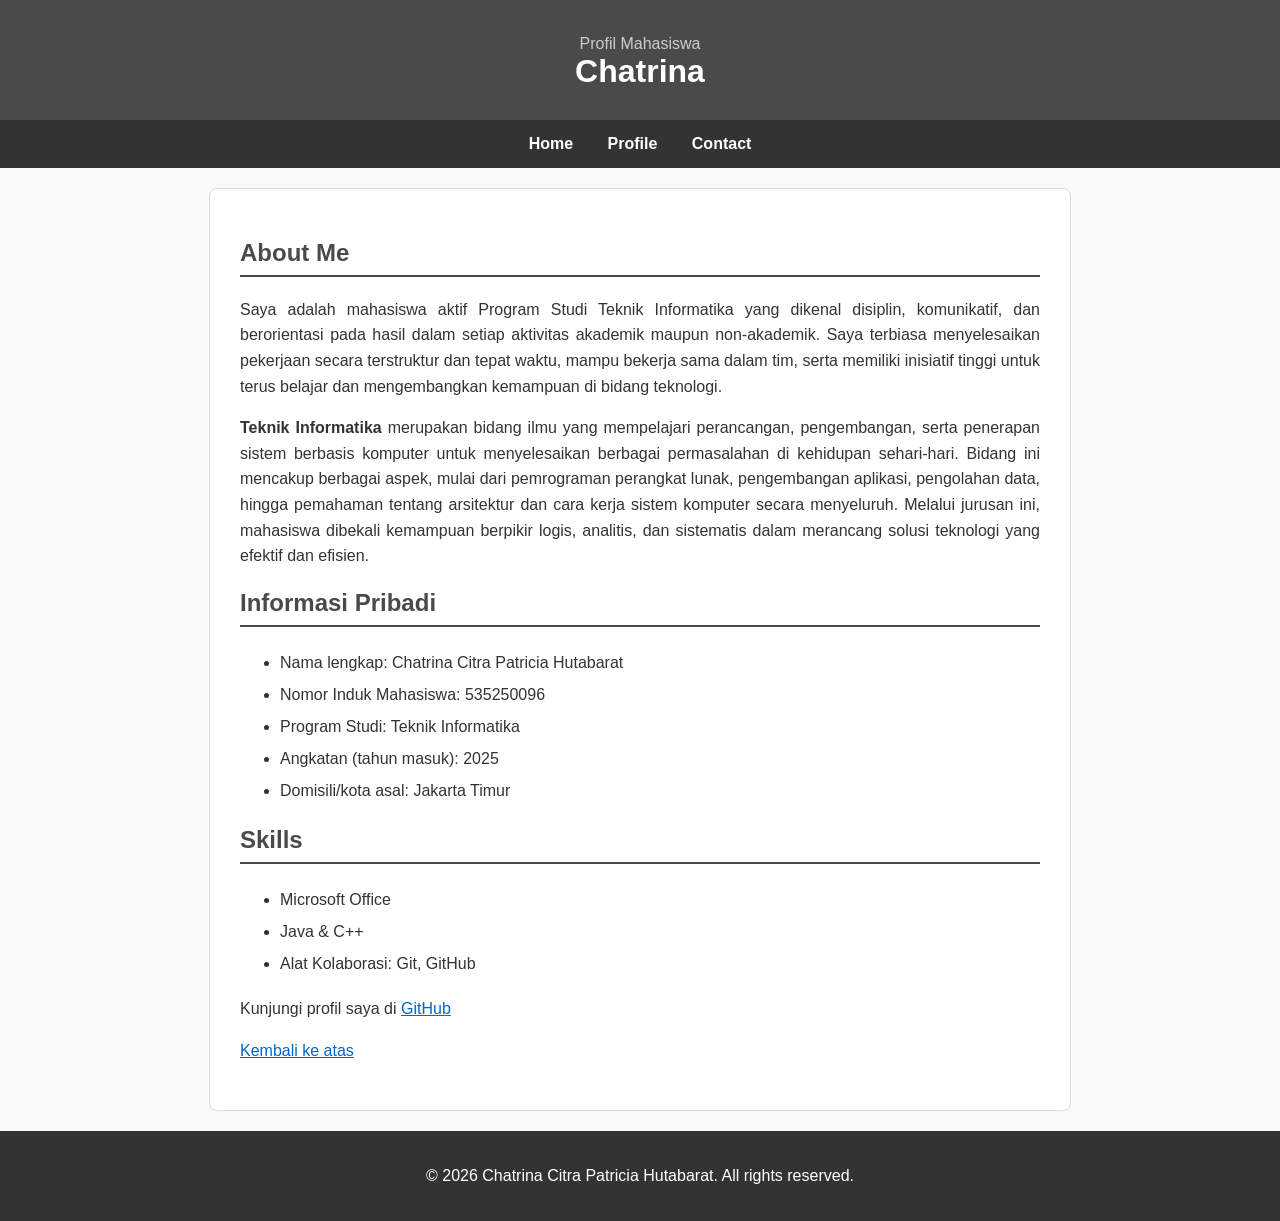
==== index.html @ 5fdf51e5 "tugas mandiri" ====
<!DOCTYPE html>
<html lang="id">
    <head>
        <meta charset="UTF-8">
        <meta name="viewport" content="width=device-width, initial-scale=1.0">
        <title>Website Mahasiswa</title>
        <link rel="stylesheet" type="text/css" href="style.css">
    </head>

    <body>
        <header>
            <p>Profil Mahasiswa</p>
            <h1>Chatrina</h1>
        </header>

        <nav>
            <a href="#">Home</a>
            <a href="#">Profile</a>
            <a href="#">Contact</a>
        </nav>

        <article>
            <h2>About Me</h2>
            <p>Saya adalah mahasiswa aktif Program Studi Teknik Informatika yang dikenal 
                disiplin, komunikatif, dan berorientasi pada hasil dalam setiap aktivitas 
                akademik maupun non-akademik. Saya terbiasa menyelesaikan pekerjaan secara 
                terstruktur dan tepat waktu, mampu bekerja sama dalam tim, serta memiliki 
                inisiatif tinggi untuk terus belajar dan mengembangkan kemampuan di bidang teknologi.</p>
            <p><b>Teknik Informatika</b> merupakan bidang ilmu yang mempelajari perancangan, 
                pengembangan, serta penerapan sistem berbasis komputer untuk menyelesaikan 
                berbagai permasalahan di kehidupan sehari-hari. Bidang ini mencakup berbagai 
                aspek, mulai dari pemrograman perangkat lunak, pengembangan aplikasi, 
                pengolahan data, hingga pemahaman tentang arsitektur dan cara kerja sistem 
                komputer secara menyeluruh. Melalui jurusan ini, mahasiswa dibekali kemampuan 
                berpikir logis, analitis, dan sistematis dalam merancang solusi teknologi 
                yang efektif dan efisien.</p>

            <h2>Informasi Pribadi</h2>
            <ul>
                <li>Nama lengkap: Chatrina Citra Patricia Hutabarat</li>
                <li>Nomor Induk Mahasiswa: 535250096</li>
                <li>Program Studi: Teknik Informatika</li>
                <li>Angkatan (tahun masuk): 2025</li>
                <li>Domisili/kota asal: Jakarta Timur</li>
            </ul>

            <h2>Skills</h2>
            <ul>
                <li>Microsoft Office</li>
                <li>Java & C++</li>
                <li>Alat Kolaborasi: Git, GitHub</li>
            </ul>

            <p>Kunjungi profil saya di 
                <a href="https://github.com/chatrinatricia" target="_blank">GitHub</a>
            </p>

            <p><a href="#top">Kembali ke atas</a></p>
        </article>

        <footer>
            <p>&copy; 2026 Chatrina Citra Patricia Hutabarat. All rights reserved.</p>
        </footer>
    </body>
</html>
---- style.css ----
body { 
    margin: 0;
    font-family: Arial, sans-serif; 
    color: #333333;
    background-color: #f9f9f9;
    }

header { 
    padding: 30px; 
    text-align: center; 
    background: #4a4a4a; 
    }

header h1 { 
    color: #ffffff; 
    margin: 0; 
    font-size: 32px;
    }

header p { 
    color: #cccccc; 
    margin: 5px 0 0; 
    }

nav { 
    padding: 15px; 
    text-align: center; 
    background: #333333; 
    }

nav a { 
    color: #ffffff;
    text-decoration: none;
    margin: 0 15px;
    font-weight: bold;
    }

nav a:hover {
    color: #ffcc00;
}

article { 
    padding: 30px; 
    max-width: 800px; 
    margin: 20px auto; 
    background-color: white;
    border: 1px solid #dddddd;
    border-radius: 8px;
    }

article h2 { 
    color: #4a4a4a; 
    border-bottom: 2px solid #4a4a4a;
    padding-bottom: 8px;
    }

article p {
    line-height: 1.6;
    text-align: justify;
    }

article ul {
    line-height: 2;
    }

article a {
    color: #0066cc;
    text-decoration: underline;
    }

footer {
    padding: 20px;
    text-align: center;
    background-color: #333333;
    color: white;
}
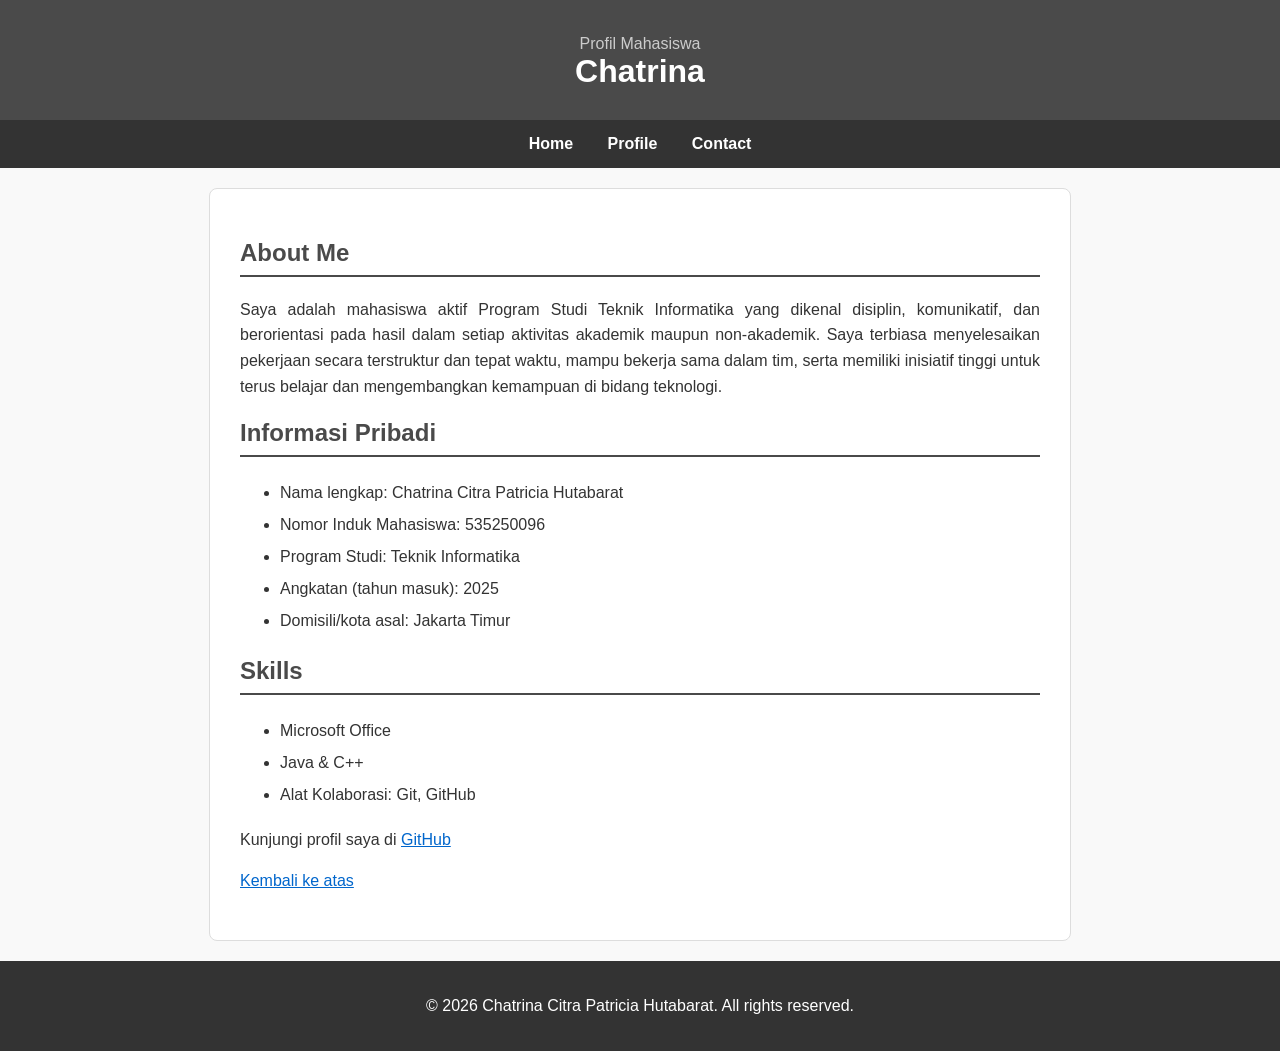
==== commit 80ab0ad8: "Delete Teknik Informatika description from index.html Removed paragraph describing Teknik Informatik" ====
--- a/index.html
+++ b/index.html
@@ -26,14 +26,6 @@
                 akademik maupun non-akademik. Saya terbiasa menyelesaikan pekerjaan secara 
                 terstruktur dan tepat waktu, mampu bekerja sama dalam tim, serta memiliki 
                 inisiatif tinggi untuk terus belajar dan mengembangkan kemampuan di bidang teknologi.</p>
-            <p><b>Teknik Informatika</b> merupakan bidang ilmu yang mempelajari perancangan, 
-                pengembangan, serta penerapan sistem berbasis komputer untuk menyelesaikan 
-                berbagai permasalahan di kehidupan sehari-hari. Bidang ini mencakup berbagai 
-                aspek, mulai dari pemrograman perangkat lunak, pengembangan aplikasi, 
-                pengolahan data, hingga pemahaman tentang arsitektur dan cara kerja sistem 
-                komputer secara menyeluruh. Melalui jurusan ini, mahasiswa dibekali kemampuan 
-                berpikir logis, analitis, dan sistematis dalam merancang solusi teknologi 
-                yang efektif dan efisien.</p>
 
             <h2>Informasi Pribadi</h2>
             <ul>
@@ -62,4 +54,4 @@
             <p>&copy; 2026 Chatrina Citra Patricia Hutabarat. All rights reserved.</p>
         </footer>
     </body>
-</html>+</html>
